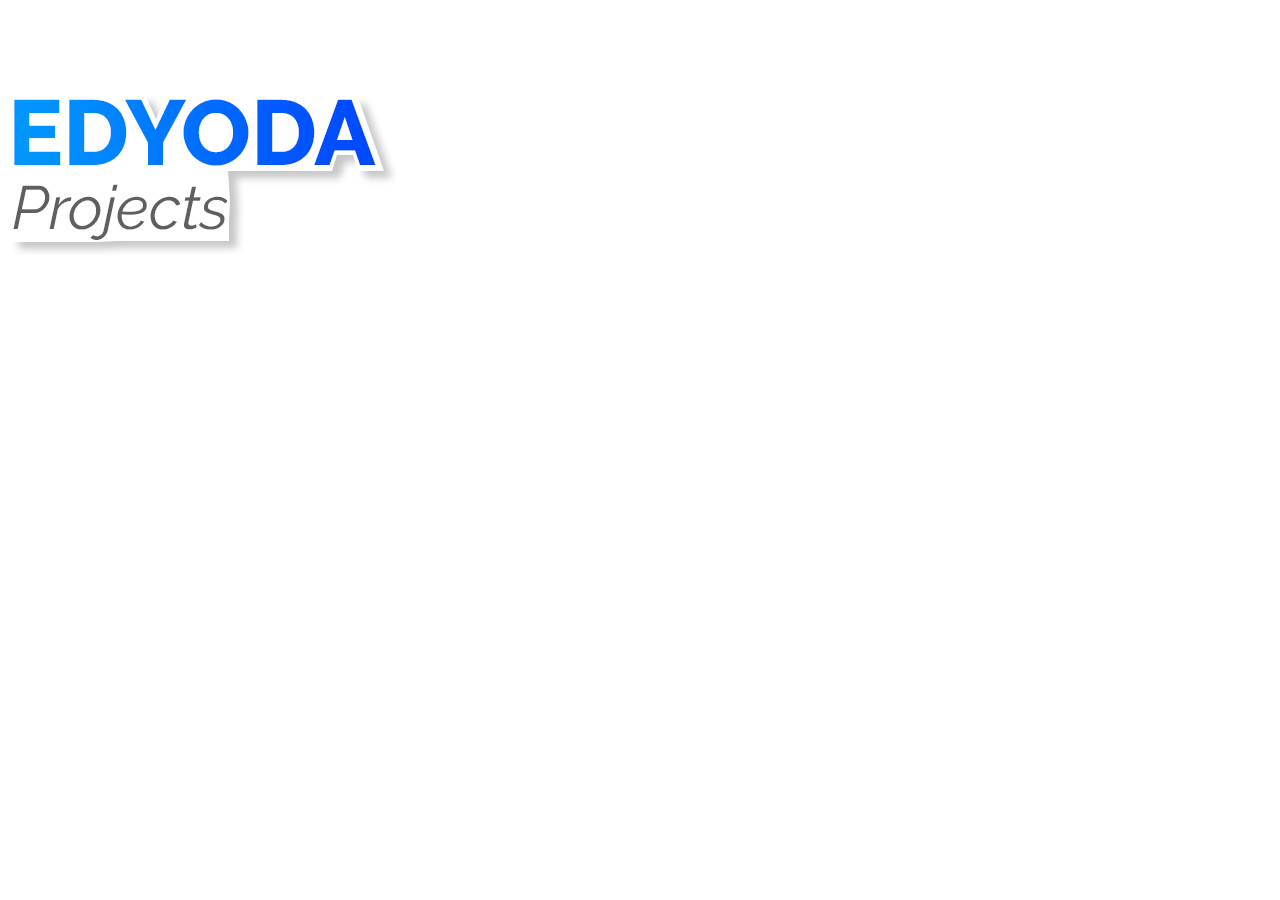
==== index.html @ 55cb2034 "Add files via upload" ====
<!DOCTYPE html>
<html lang="en">

<head>
  <meta charset="UTF-8">
  <link rel="preconnect" href="https://fonts.googleapis.com">
  <script src="https://kit.fontawesome.com/27e3a317db.js" crossorigin="anonymous"></script>
  <link rel="preconnect" href="https://fonts.gstatic.com" crossorigin>
  <link href="https://fonts.googleapis.com/css2?family=Open+Sans:wght@300;400;500;600;700;800&display=swap"
    rel="stylesheet">
  <meta name="viewport" content="width=device-width, initial-scale=1.0">
  <link href="./Home Page.CSS" rel="stylesheet" />
  <script src="https://code.jquery.com/jquery-3.4.1.min.js"
    integrity="sha256-CSXorXvZcTkaix6Yvo6HppcZGetbYMGWSFlBw8HfCJo=" crossorigin="anonymous"></script>
  <link href="https://owlcarousel2.github.io/OwlCarousel2/assets/owlcarousel/assets/owl.carousel.min.css"
    rel="stylesheet">
  <link href="https://owlcarousel2.github.io/OwlCarousel2/assets/owlcarousel/assets/owl.theme.default.min.css"
    rel="stylesheet">
  <script src="https://owlcarousel2.github.io/OwlCarousel2/assets/vendors/jquery.min.js">
  </script>
  <script src="https://owlcarousel2.github.io/OwlCarousel2/assets/owlcarousel/owl.carousel.js">
  </script>
  <title>Home Page</title>
</head>

<body>
  <header id="header">
  </header>
  <main>
    <section>
      <div class="owl-carousel owl-theme owl-loaded owl-drag">

        <div class="owl-stage-outer">

          <div class="owl-stage"
            style="transform: translate3d(-1527px, 0px, 0px); transition: all 0.25s ease 0s; width: 3334px;">

            <div class="owl-item cloned" style="width: 128.906px; margin-right: 10px;">
              <div class="item">
                <img src="https://shoplane-by-lassie.netlify.app/img/img3.png"/>
              </div>
            </div>

            <div class="owl-item cloned" style="width: 128.906px; margin-right: 10px;">
              <div class="item">
                <img src="https://shoplane-by-lassie.netlify.app/img/img4.png"/>
              </div>
            </div>

            <div class="owl-item" style="width: 128.906px; margin-right: 10px;">
              <div class="item">
                <img src="https://shoplane-by-lassie.netlify.app/img/img1.png"/>
              </div>
            </div>

            <div class="owl-item" style="width: 128.906px; margin-right: 10px;">
              <div class="item">
                <img src="https://shoplane-by-lassie.netlify.app/img/img2.png"/>
              </div>
            </div>
      
          </div>
        </div>
        <div class="owl-nav disabled">

        </div>

      </div>
    </section>
    <section id="clothing-section" class="homepage-section">
      
    </section>
    <section id="accessory-section" class="homepage-section">

    </section>
  </main>
  <img id="edyoda-projects-logo" src="./undefined - Imgur.png" alt="Edyoda Projects Logo" />
  <footer id="footer">
  </footer>

  <script src="./Home Page.JS"></script>
</body>

</html>
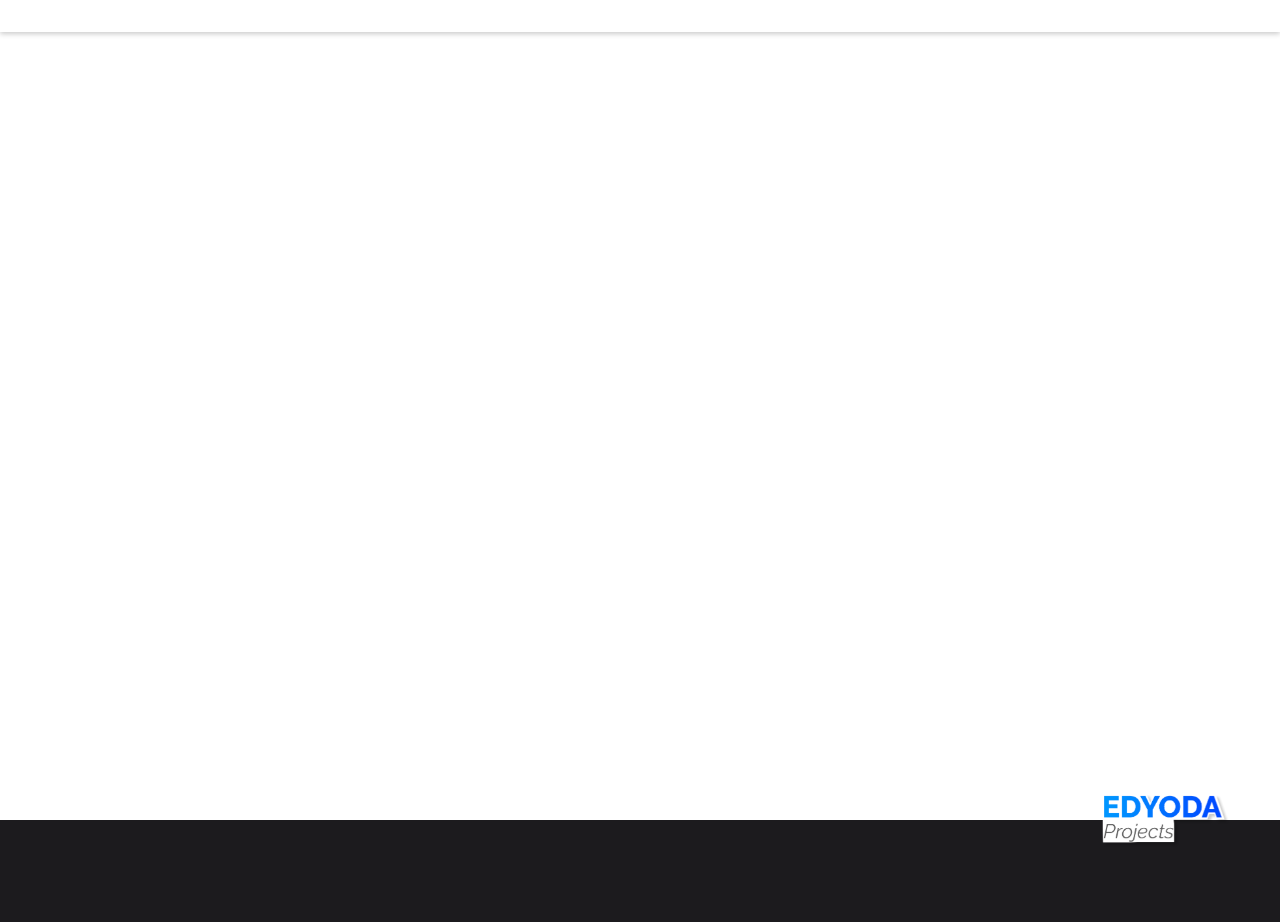
==== commit 2c340d17: "Update index.html" ====
--- a/index.html
+++ b/index.html
@@ -81,4 +81,4 @@
   <script src="./Home Page.JS"></script>
 </body>
 
-</html>+</html>
--- a/Home Page.CSS
+++ b/Home Page.CSS
@@ -0,0 +1,633 @@
+@import url('https://fonts.googleapis.com/css2?family=Open+Sans:wght@300;400;500;600;700;800&display=swap');
+
+*{
+    margin: 0px;
+    font-family: 'Open Sans', sans-serif
+}
+header{
+    width: 100%;
+    box-shadow: 0 2px 5px #ccc;
+    background-color: white;
+    z-index: 10;
+    position: fixed;
+    top: 0;
+    left: 0;
+    display: flex;
+    justify-content: space-between;
+    align-items: center;
+    box-sizing: border-box;
+    padding: 16px 8%;
+}
+#title-wrapper{
+    
+    display: inline-flex;
+    justify-content: start;
+    align-items: center;
+
+}
+#title-wrapper>a{
+    text-decoration: none;
+    color: black;
+    margin-left: 32px;
+    text-transform: uppercase;
+    font-weight: 600;
+}
+#title{
+    font-size: 36px;
+    text-decoration: none;
+    color: black;
+}
+#shop{
+    font-weight: 800;
+}
+#logo{
+    font-size: 36px;
+    text-transform: uppercase;
+    font-weight: 400;
+    margin-right: 16px;
+}
+#search-wrapper {
+    width: 100%;
+    max-width: 400px;
+    position: relative;
+}
+#search-wrapper i{
+    position: absolute;
+    color: #999;
+    font-size: 18px;
+    top: 50%;
+    left: 18px;
+    transform: translateY(-50%);
+}
+#search-wrapper input{
+    width: 100%;
+    border: 1px solid rgb(245, 242, 242);
+    background-color: rgb(245, 242, 242);
+    box-sizing: border-box;
+    padding: 10px 24px 8px 48px;
+    color: black;
+    outline: none;
+}
+#cart-signin-wrapper{
+    display: inline-flex;
+    justify-content: end;
+    align-items: center;
+}
+#cart-wrapper{
+    position: relative;
+    margin-right: 32px;
+}
+#item-count{
+    width: 18px;
+    height: 18px;
+    font-size: 12px;
+    margin: 0;
+    box-sizing: border-box;
+    text-align: center;
+    font-weight: 600;
+    background-color: #009688;
+    color: white;
+    border-radius: 50%;
+    position: absolute;
+    top: -12px;
+    right: -12px;
+}
+#cart-wrapper > a {
+    text-decoration: none;
+    color: black;
+}
+#cart-wrapper i {
+    font-size: 18px;
+    cursor: pointer;
+}
+#cart-signin-wrapper > img {
+    width: 50px;
+    height: 50px;
+    border-radius: 50%;
+}
+main {
+    width: 100%;
+    min-height: 80vh;
+    box-sizing: border-box;
+    margin-top: 100px;
+    padding-bottom: 8%;
+}
+section{
+    display: block;
+}
+.owl-item {
+    width: 100%; 
+    margin-right: 10px;  
+}
+.item{
+    width: 84%;
+    margin: 0px auto;
+}
+.homepage-section {
+    padding: 4% 8% 0;
+}
+.section-heading {
+    font-size: 28px;
+    font-weight: 600;
+    opacity: 0.8;
+    margin: 28px 0px;
+}
+.product-grid {
+    display: flex;
+    justify-content: start;
+    flex-wrap: wrap;
+}
+.product-card {
+    width: 100%;
+    max-width: 19%;
+    margin-left: 0.5%;
+    margin-right: 0.5%;
+    margin-bottom: 16px;
+    box-sizing: border-box;
+    box-shadow: 0 2px 5px #ccc;
+    border-radius: 5px;
+}
+.product-card > a {
+    text-decoration: none;
+    color: black;
+}
+.product-image {
+    width: 100%;
+}
+.product-meta {
+    box-sizing: border-box;
+    padding: 16px;
+}
+.product-meta > h4 {
+    font-weight: 600;
+    margin: 0;
+    font-size: 16px;
+}
+.product-meta > h5 {
+    font-weight: 600;
+    opacity: 0.8;
+    margin: 0;
+    margin-top: 12px;
+}
+.product-meta > p {
+    margin: 0;
+    margin-top: 12px;
+    font-weight: 600;
+    color: #009688;
+}
+#edyoda-projects-logo {
+    width: 128px;
+    position: fixed;
+    bottom: 50px;
+    right: 50px;
+}
+footer {
+    width: 100%;
+    background-color: #1c1b1e;
+    display: flex;
+    justify-content: center;
+    box-sizing: border-box;
+    padding: 4% 8%;
+}
+footer > div:first-of-type {
+    padding-left: 0;
+}
+footer > div {
+    padding-left: 60px;
+    padding-right: 60px;
+}
+.footer-heading {
+    text-transform: uppercase;
+    font-weight: 600;
+    font-size: 16px;
+    color: white;
+    opacity: 0.9;
+    letter-spacing: 1px;
+}
+.footer-link {
+    text-decoration: none;
+    color: white;
+    display: block;
+    margin-top: 12px;
+    letter-spacing: 1px;
+    text-transform: uppercase;
+    font-size: 14px;
+    opacity: 0.8;
+}
+
+/* Product Page styling */
+
+#product-wrapper {
+    width: 100%;
+    display: flex;
+    align-items: center;
+    padding: 2% 8%;
+    box-sizing: border-box;
+}
+#product-image {
+    width: 40%;
+    padding-right: 8%;
+    box-sizing: border-box;
+    align-self: flex-start;
+}
+#product-preview {
+    width: 100%;
+    box-sizing: border-box;
+}
+#product-details {
+    align-self: flex-start;
+    width: 60%;
+    box-sizing: border-box;
+    z-index: 5;
+}
+#product-title {
+    font-size: 48px;
+    font-weight: 500;
+    margin: 0;
+}
+#product-brand {
+    font-weight: 600;
+    color: black;
+    opacity: 0.6;
+    margin: 0;
+    margin-top: 8px;
+}
+.section-heading {
+    font-size: 24px;
+    color: rgba(0, 0, 0, 0.8);
+    margin-top: 36px;
+    font-weight: 400;
+    margin-bottom: 16px;
+}
+#product-price {
+    max-width: 500px;
+    font-size: 24px;
+    letter-spacing: 1px;
+    line-height: 1.3;
+    font-weight: 600;
+    color: #009688;
+    margin: 0;
+    display: inline-block;
+}
+#description {
+    max-width: 500px;
+    font-size: 16px;
+    letter-spacing: 1px;
+    line-height: 1.3;
+    font-weight: 400;
+    color: rgba(0, 0, 0, 0.6);
+}
+#product-images {
+    display: flex;
+}
+#product-images > img {
+    width: 50px;
+    border-radius: 6px;
+    margin: 0 8px;
+    cursor: pointer;
+    border-radius: 5px;
+    padding: 4px;
+    /* border: 2px solid gray; */
+}
+.active-image{
+    box-sizing: content-box;
+    border: 2px solid #009688;
+}
+#btn-add-to-cart {
+    background-color: #009688;
+    font-size: 18px;
+    border: 0;
+    cursor: pointer;
+    outline: none;
+    padding: 18px 36px;
+    border-radius: 6px;
+    margin-top: 36px;
+    font-weight: 600;
+    color: rgba(0, 0, 0, 0.8);
+    color: white;
+    transition: transform 200ms;
+}
+#btn-add-to-cart:hover{
+    box-shadow: 2px 2px 10px black;
+}
+
+/* Cart Page Styling */
+#main-section {
+    padding: 2% 8%;
+    box-sizing: border-box;
+}
+#main-heading {
+    font-size: 36px;
+    font-weight: 500;
+    margin: 0;
+    margin-bottom: 48px;
+}
+#content-wrapper {
+    display: flex;
+    justify-content: start;
+}
+#content-wrapper > div:first-of-type {
+    width: 50%;
+}
+#content-wrapper > div:last-of-type {
+    width: 50%;
+    height: fit-content;
+    margin-top: 48px;
+    margin-left: 3%;
+    box-sizing: border-box;
+    box-shadow: 0 2px 5px #ccc;
+    border-radius: 5px;
+    padding: 16px;
+}
+.section-heading1{
+    font-size: 24px;
+    color: rgba(0, 0, 0, 0.8);
+    font-weight: 400;
+    margin: 0;
+    margin-bottom: 16px;
+}
+.checkout-card{
+    display: flex;
+    box-sizing: border-box;
+    box-shadow: 0 2px 5px #ccc;
+    border-radius: 5px;
+    background-color: white;
+    max-width: 600px;
+    padding: 16px;
+    margin-bottom: 16px;
+}
+.checkout-product-img {
+    width: 80px;
+    min-width: 80px;
+    border-radius: 5px;
+    margin-right: 16px;
+}
+.checkout-card h4{
+    font-weight: 600;
+    margin: 0;
+    margin-bottom: 4px;
+    font-size: 18px;
+}
+.checkout-card p {
+    margin: 0;
+    margin-top: 4px;
+    margin-bottom: 4px;
+}
+#total-amount {
+    color: black;
+    opacity: 0.8;
+    font-size: 24px;
+    font-weight: 800;
+    margin-left: 4px;
+}
+#btn-place-order {
+    background-color: #009688;
+    font-size: 18px;
+    border: 0;
+    cursor: pointer;
+    outline: none;
+    padding: 18px 36px;
+    border-radius: 6px;
+    margin-top: 36px;
+    font-weight: 600;
+    color: rgba(0, 0, 0, 0.8);
+    color: white;
+}
+#btn-place-order:hover{
+    box-shadow: 2px 2px 10px black;
+}
+
+/* Place Order Place */
+.place-order-div{
+    margin-top: 150px;
+    display: flex;
+    flex-direction: column;
+    justify-content: center;
+    align-items: center;
+    margin-bottom: 100px;
+
+}
+.place-order-div h1{
+    font-weight: 600;
+    margin-bottom: 15px;
+    display: block;
+    margin-top: 70px;
+}
+.place-order-div h3{
+    font-weight: 400;
+}
+.tick{
+    font-size: 100px;
+    color:rgb(20, 213, 20);
+    width: 50px;
+    height: 50px;
+    border-radius: 50%;
+}
+
+
+/* Mobile View Media Queries */
+
+@media (max-width:504px) {
+    #topbar{
+        padding: 16px 3%;
+    }
+    #logo{
+        font-size: 13px;
+        margin-right: 0px;
+    }
+    #left-menu > a{
+        font-size: 13px;
+        margin-left: 10px;
+    }
+    #search-wrapper{
+        max-width: 100px;
+    }
+    #cart-wrapper{
+        margin-right: 15px;
+    }
+    #right-menu > img{
+        width: 30px;
+        height: 30px;
+        border-radius: 50%;
+    }
+    .product-card {
+        max-width: 45%;
+        margin-left: 2%;
+        margin-right: 2%;
+    }
+    footer {
+        width: 100%;
+        flex-wrap: wrap;
+        display: flex;
+    }
+    footer > div {
+        width: 40%;
+        margin-bottom: 30px;
+        padding: 0px;
+    }
+    #product-wrapper {
+        width: 100%;
+        display: flex;
+        flex-wrap: wrap;
+    }
+    #product-image {
+        width: 100%;
+        padding-right: 8%;
+        box-sizing: border-box;
+        align-self: flex-start;
+    }
+    #product-details {
+        margin-top: 30px;
+        align-self: flex-start;
+        width: 100%;
+        box-sizing: border-box;
+        z-index: 5;
+    }
+    #content-wrapper {
+        display: flex;
+        justify-content: start;
+        flex-wrap: wrap;
+    }
+    #content-wrapper > div:first-of-type {
+        width: 90%;
+        margin-left: auto;
+        margin-right: auto;
+    }
+    #content-wrapper > div:last-of-type {
+        width: 80%;
+        margin-left: auto;
+        margin-right: auto;
+    }
+    .section-heading1{
+        font-size: 20px;
+    }
+    #total-amount{
+        font-size: 20px;
+    }
+    #btn-place-order {
+        margin-top: 18px;
+        font-size: 14px;
+        padding: 13px 20px;
+    }
+}
+@media (min-width:505px) {
+    #topbar{
+        padding: 16px 3%;
+    }
+    #logo{
+        font-size: 15px;
+        margin-right: 0px;
+    }
+    #left-menu > a{
+        font-size: 15px;
+        margin-left: 10px;
+    }
+    #search-wrapper{
+        max-width: 250px;
+    }
+    #cart-wrapper{
+        margin-right: 32px;
+    }
+    #right-menu > img{
+        width: 40px;
+        height: 40px;
+        border-radius: 50%;
+    }
+    .product-card {
+        max-width: 29%;
+        margin-left: 2%;
+        margin-right: 2%;
+    }
+    footer {
+        width: 100%;
+        flex-wrap: wrap;
+        display: flex;
+    }
+    footer > div {
+        width: 50%;
+        margin-bottom: 30px;
+        padding: 0px;
+    }
+    #product-wrapper {
+        width: 100%;
+        display: flex;
+        flex-wrap: wrap;
+    }
+    #product-image {
+        width: 100%;
+        padding-right: 8%;
+        box-sizing: border-box;
+        align-self: flex-start;
+    }
+    #product-details {
+        margin-top: 30px;
+        align-self: flex-start;
+        width: 100%;
+        box-sizing: border-box;
+        z-index: 5;
+    }
+}
+
+@media (min-width:851px) {
+    .product-card {
+        max-width: 19%;
+        margin-left: 0.5%;
+        margin-right: 0.5%;
+    }
+    footer {
+        width: 100%;
+        flex-wrap: nowrap;
+        display: flex;
+    }
+    #product-wrapper {
+        width: 100%;
+        display: flex;
+        flex-wrap: nowrap;
+    }
+    #product-image {
+        width: 100%;
+        padding-right: 8%;
+        box-sizing: border-box;
+        align-self: flex-start;
+    }
+    #product-details {
+        align-self: flex-start;
+        width: 100%;
+        box-sizing: border-box;
+        z-index: 5;
+    }
+    #topbar{
+        padding: 16px 8%;
+    }
+    #logo{
+        font-size: 36px;
+        margin-right: 16px;
+    }
+    #left-menu > a{
+        margin-left: 32px;
+    }
+    #search-wrapper{
+        max-width: 400px;
+    }
+    #cart-wrapper{
+        margin-right: 32px;
+    }
+    #right-menu > img{
+        width: 50px;
+        height: 50px;
+        border-radius: 50%;
+    }
+    
+}
+@media (max-width:751px){
+    .tick{
+        font-size: 100px;
+    }
+    .place-order-div h1{
+        font-size: 20px;
+        margin-top: 30px;
+    }
+    .place-order-div h3{
+        font-size: 15px;
+    }
+}
